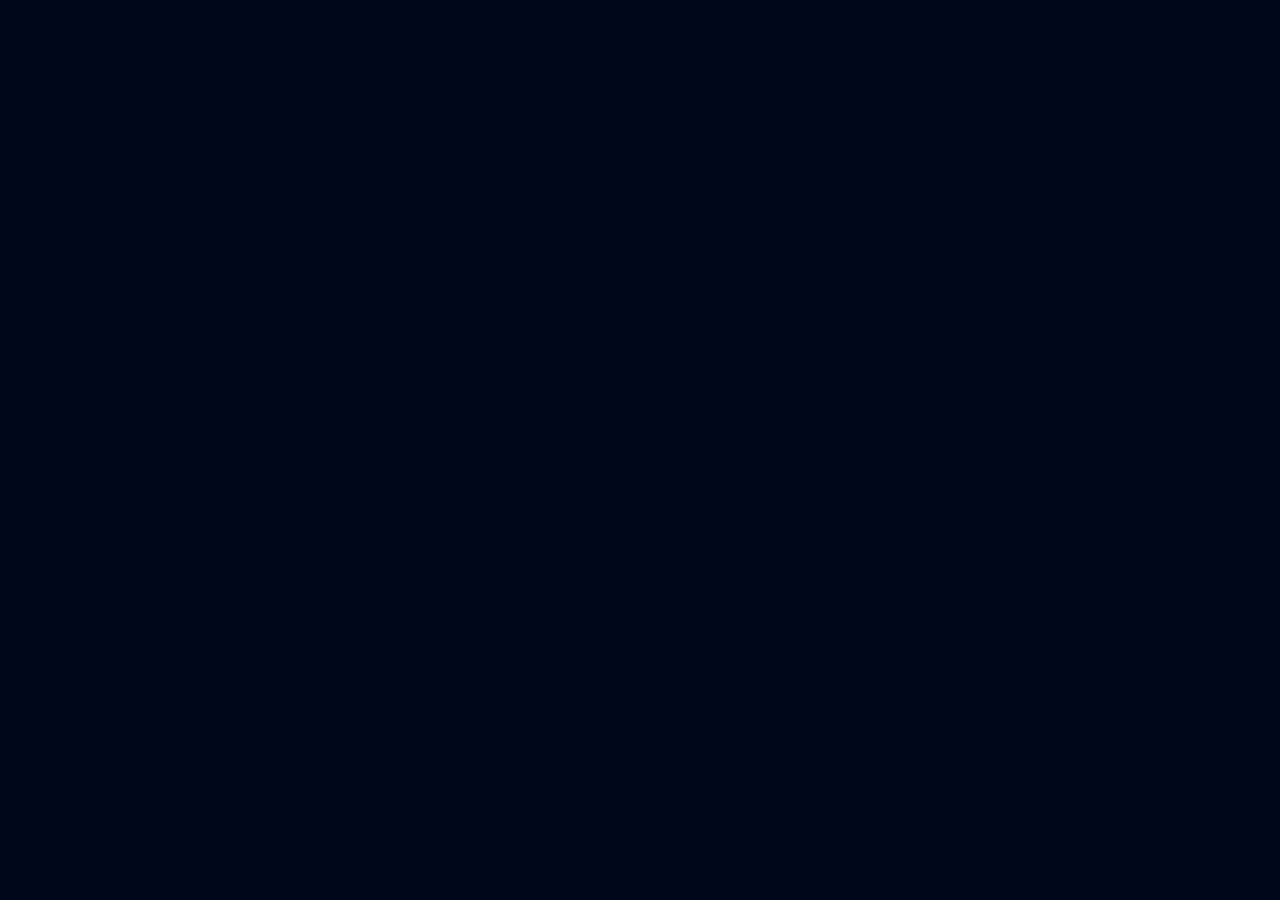
==== html/Ezreal.html @ d948c33a "Fin pagina inicio" ====
<!DOCTYPE html>
<html lang="en">
<head>
    <meta charset="UTF-8">
    <meta http-equiv="X-UA-Compatible" content="IE=edge">
    <meta name="viewport" content="width=device-width, initial-scale=1.0">
    <title>Ezreal</title>
    <link rel="stylesheet" type="text/css" href="../css/estilo.css">
    <link rel="stylesheet" href="../Act 1/html/index3.html">
</head>
<body>
    <div class="transicion_de_arte"> <img src="https://ddragon.leagueoflegends.com/cdn/img/champion/splash/Ezreal_2.jpg" style="object-fit: cover" 
        data-object-fit="cover">
    </div>
    <div class="transicion_de_arte"> <img src="https://ddragon.leagueoflegends.com/cdn/img/champion/splash/Ezreal_2.jpg" style="object-fit: cover" 
        data-object-fit="cover">
    </div>
</body>
</html>
---- css/estilo.css ----
.div{
    font-family:'Cordia New',serif;font-size: 100px;
    font-stretch: narrower;
    font-style: italic;
}
.h1{
    font-family: Spiegel, "Arial Narrow", Arial, sans-serif;
    font-size: 20px;
    font-weight: 600;
}
body{
    background-color: rgb(1, 7, 26);
}
img{
    background-image: linear-gradient(rgba(255, 255, 255, 0)50%, rgb(1, 7, 26));
}
.bckezreal{
    background: linear-gradient(rgba(255, 255, 255, 0), rgb(1, 7, 26)), url(https://ddragon.leagueoflegends.com/cdn/img/champion/splash/Ezreal_0.jpg);
    background-position: center;
    background-repeat: no-repeat;
    background-size: 100vw;
}
.bckakali{
    background-image: linear-gradient(rgba(255,255,255,0), rgb(1, 7, 26)), url(https://ddragon.leagueoflegends.com/cdn/img/champion/splash/Akali_0.jpg);
    background-position: center;
    background-repeat: no-repeat;
    background-size: 100vw;
}.bckirelia{
    background-image: linear-gradient(rgba(255,255,255,0), rgb(1, 7, 26)), url(https://ddragon.leagueoflegends.com/cdn/img/champion/splash/Irelia_0.jpg);
    background-position: center;
    background-repeat: no-repeat;
    background-size: 100vw;
}

.centrado{
    width: 13%;
    padding: 12px;
    height: 48vw;
}
.transicion_de_arte{
    position: absolute;
    top: 0px;
    left: 0px;
    width: 100%;
    height: 100%;
    opacity: 0;
    transition: opacity 0.4s cubic-bezier(0.645, 0.045, 0.355, 1) 0.2s;
}
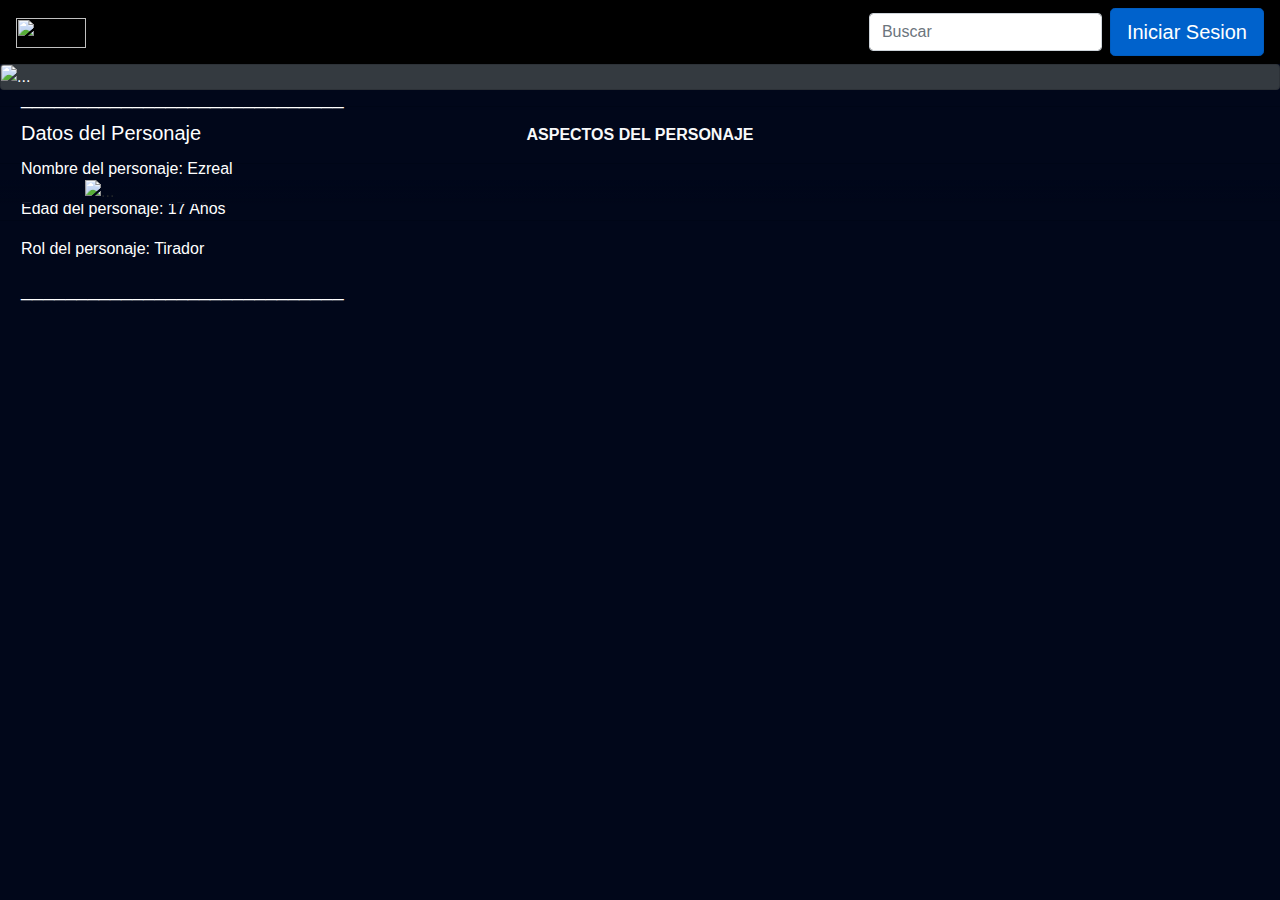
==== commit 0d7899e8: "Fin Act 3" ====
--- a/html/Ezreal.html
+++ b/html/Ezreal.html
@@ -1,19 +1,102 @@
 <!DOCTYPE html>
 <html lang="en">
 <head>
-    <meta charset="UTF-8">
-    <meta http-equiv="X-UA-Compatible" content="IE=edge">
-    <meta name="viewport" content="width=device-width, initial-scale=1.0">
-    <title>Ezreal</title>
-    <link rel="stylesheet" type="text/css" href="../css/estilo.css">
+     <!-- Required meta tags -->
+     <meta charset="utf-8">
+     <meta name="viewport" content="width=device-width, initial-scale=1, shrink-to-fit=no">
+ 
+     <!-- Bootstrap CSS -->
+     <link rel="stylesheet" href="https://stackpath.bootstrapcdn.com/bootstrap/4.3.1/css/bootstrap.min.css" integrity="sha384-ggOyR0iXCbMQv3Xipma34MD+dH/1fQ784/j6cY/iJTQUOhcWr7x9JvoRxT2MZw1T" crossorigin="anonymous">
+     <link rel="stylesheet" type="text/css" href="../css/estilo.css">
     <link rel="stylesheet" href="../Act 1/html/index3.html">
 </head>
 <body>
-    <div class="transicion_de_arte"> <img src="https://ddragon.leagueoflegends.com/cdn/img/champion/splash/Ezreal_2.jpg" style="object-fit: cover" 
-        data-object-fit="cover">
+    <!--NavBar-->
+    <nav class="navbar navbar-light" style="background-color: #000000;">
+        <a class="navbar-brand" href="../html/index3.html">
+          <img src="https://lolstatic-a.akamaihd.net/frontpage/apps/prod/signup/es_MX/03a5e95dd434e72e5746eae1ee22f0b440c81c79/assets/es_MX/assets/lol-logo.png" 
+          width="70" height="30" alt="">
+        </a>
+        <form class="form-inline">
+          <input class="form-control mr-sm-2" type="search" placeholder="Buscar" aria-label="Search">
+          <a href="../html/InicioS.html" class="btn btn-primary btn-lg active" role="button" aria-pressed="true">Iniciar Sesion</a>
+        </form>
+    </nav> 
+    <div class="card bg-dark text-white">
+        <img src="https://i.pinimg.com/originals/ca/5d/84/ca5d84ce33232cb68f138794192b69e0.jpg" class="card-img" alt="...">
+        <div class="card-img-overlay">
+                <h5 class="card-title">_____________________________</h5>
+                <h5 class="card-title">Datos del Personaje</h5>
+                <p class="card-text">Nombre del personaje: Ezreal</p>
+                <p class="card-text">Edad del personaje: 17 Años </p>
+                <p class="card-text">Rol del personaje: Tirador</p>
+                <h5 class="card-title">_____________________________</h5>
+                <p class="card-text"></p>
+        </div>
     </div>
-    <div class="transicion_de_arte"> <img src="https://ddragon.leagueoflegends.com/cdn/img/champion/splash/Ezreal_2.jpg" style="object-fit: cover" 
-        data-object-fit="cover">
+    <hr> 
+    <div class="text-center text-light font-weight-bold">ASPECTOS DEL PERSONAJE</div>
+    <hr>
+    <!--Carrusel-->
+    <div id="carouselExampleSlidesOnly" class="carousel slide" data-ride="carousel">
+        <div class="carousel-inner">
+          <div class="carousel-item active bckezreal" data-interval="8000">
+            <div class="container">
+              <img src="https://ddragon.leagueoflegends.com/cdn/img/champion/splash/Ezreal_0.jpg" 
+              class="d-block w-100" alt="...">
+                <div class="carousel-caption d-none d-md-block">                                 
+                </div>
+            </div>
+          </div>
+          <div class="carousel-item bckezreal" data-interval="8000">
+            <div class="container">
+              <img src="https://ddragon.leagueoflegends.com/cdn/img/champion/splash/Ezreal_5.jpg" 
+              class="d-block w-100" alt="...">
+              <div class="carousel-caption d-none d-md-block">
+              </div>
+            </div>
+          </div>
+          <div class="carousel-item bckezreal" data-interval="8000">
+            <div class="container">
+              <img src="https://ddragon.leagueoflegends.com/cdn/img/champion/splash/Ezreal_23.jpg" 
+              class="d-block w-100"  alt="...">
+                <div class="carousel-caption d-none d-md-block">
+                </div>
+            </div>
+          </div>
+          <div class="carousel-item bckezreal" data-interval="8000">
+            <div class="container">
+              <img src="https://ddragon.leagueoflegends.com/cdn/img/champion/splash/Ezreal_21.jpg" 
+              class="d-block w-100 "  alt="...">
+                <div class="carousel-caption d-none d-md-block">
+                </div>
+            </div>
+          </div>
+          <div class="carousel-item bckezreal" data-interval="8000">
+            <div class="container">
+              <img src="https://ddragon.leagueoflegends.com/cdn/img/champion/splash/Ezreal_18.jpg" 
+              class="d-block w-100 "  alt="...">
+                <div class="carousel-caption d-none d-md-block">
+                </div>
+            </div>
+          </div>
+        </div>
     </div>
+    <hr>
+        <!--<a class="carousel-control-prev" href="#carouselExampleControls" role="button" data-slide="prev">
+          <span class="carousel-control-prev-icon" aria-hidden="true"></span>
+          <span class="sr-only">Previous</span>
+        </a>
+        <a class="carousel-control-next" href="#carouselExampleControls" role="button" data-slide="next">
+          <span class="carousel-control-next-icon" aria-hidden="true"></span>
+          <span class="sr-only">Next</span>
+        </a>
+      </div>-->
+    
+    <!-- Optional JavaScript -->
+    <!-- jQuery first, then Popper.js, then Bootstrap JS -->
+    <script src="https://code.jquery.com/jquery-3.3.1.slim.min.js" integrity="sha384-q8i/X+965DzO0rT7abK41JStQIAqVgRVzpbzo5smXKp4YfRvH+8abtTE1Pi6jizo" crossorigin="anonymous"></script>
+    <script src="https://cdnjs.cloudflare.com/ajax/libs/popper.js/1.14.7/umd/popper.min.js" integrity="sha384-UO2eT0CpHqdSJQ6hJty5KVphtPhzWj9WO1clHTMGa3JDZwrnQq4sF86dIHNDz0W1" crossorigin="anonymous"></script>
+    <script src="https://stackpath.bootstrapcdn.com/bootstrap/4.3.1/js/bootstrap.min.js" integrity="sha384-JjSmVgyd0p3pXB1rRibZUAYoIIy6OrQ6VrjIEaFf/nJGzIxFDsf4x0xIM+B07jRM" crossorigin="anonymous"></script>
 </body>
 </html>--- a/css/estilo.css
+++ b/css/estilo.css
@@ -8,11 +8,17 @@
     font-size: 20px;
     font-weight: 600;
 }
+.comtainer::before{
+    content: "";
+    width: 100%;
+    height: 100%;
+    position: absolute;
+    top: 0;
+    right: 0;
+    background: linear-gradient(rgba(255, 255, 255, 0), rgb(1, 7, 26));
+}
 body{
     background-color: rgb(1, 7, 26);
-}
-img{
-    background-image: linear-gradient(rgba(255, 255, 255, 0)50%, rgb(1, 7, 26));
 }
 .bckezreal{
     background: linear-gradient(rgba(255, 255, 255, 0), rgb(1, 7, 26)), url(https://ddragon.leagueoflegends.com/cdn/img/champion/splash/Ezreal_0.jpg);
@@ -31,18 +37,9 @@
     background-repeat: no-repeat;
     background-size: 100vw;
 }
-
 .centrado{
     width: 13%;
     padding: 12px;
     height: 48vw;
 }
-.transicion_de_arte{
-    position: absolute;
-    top: 0px;
-    left: 0px;
-    width: 100%;
-    height: 100%;
-    opacity: 0;
-    transition: opacity 0.4s cubic-bezier(0.645, 0.045, 0.355, 1) 0.2s;
-}+
